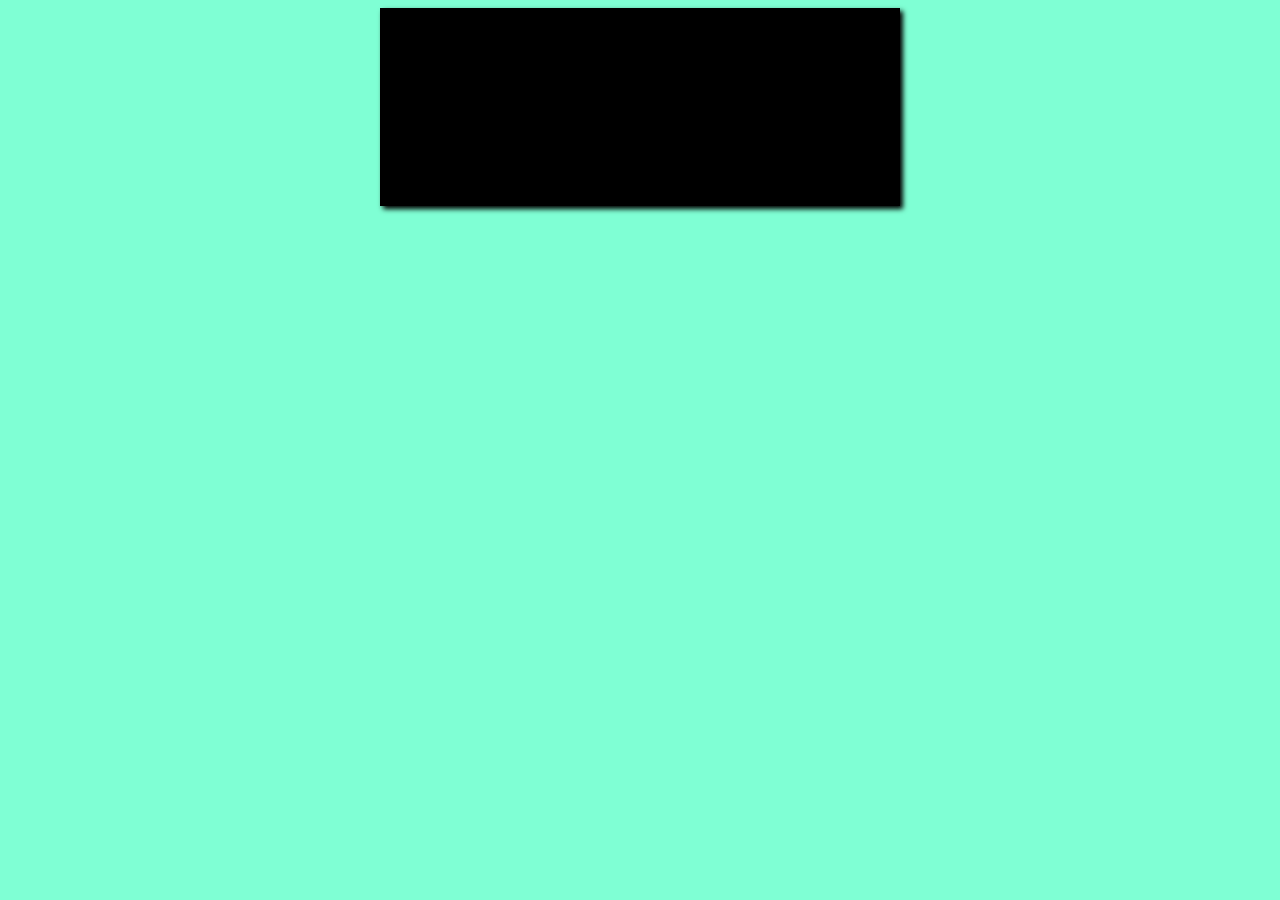
==== index.html @ 49f431aa "Update index.html" ====
<!DOCTYPE html>
<html lang="pt-br">
<head>
    <meta charset="UTF-8">
    <meta name="viewport" content="width=device-width, initial-scale=1.0">
    <title>Site curso em video</title>
    <link rel="stylesheet" href="estilos/styles.css">
</head>
<body>
    <main>
        <header>
            <h1>Título do site 1.</h1>
        </header> 
        <article>
            <h2>Artigo 001</h2>
            <p>texto do artigo 001</p>
        </article>   
        <article>
            <h2>Artigo 002</h2>
            <p>paragrado artigo 002</p>
        </article>
    </main>
</body>
</html>
---- estilos/styles.css ----
* {
    font-family: Arial, Helvetica, sans-serif;
    font-size: 16px;
}

body {
    background-color: aquamarine;

}

main {
    background-color: black;
    width: 500px;
    margin: auto;
    padding: 10px;
    box-shadow: 3px 3px 5px black;

}
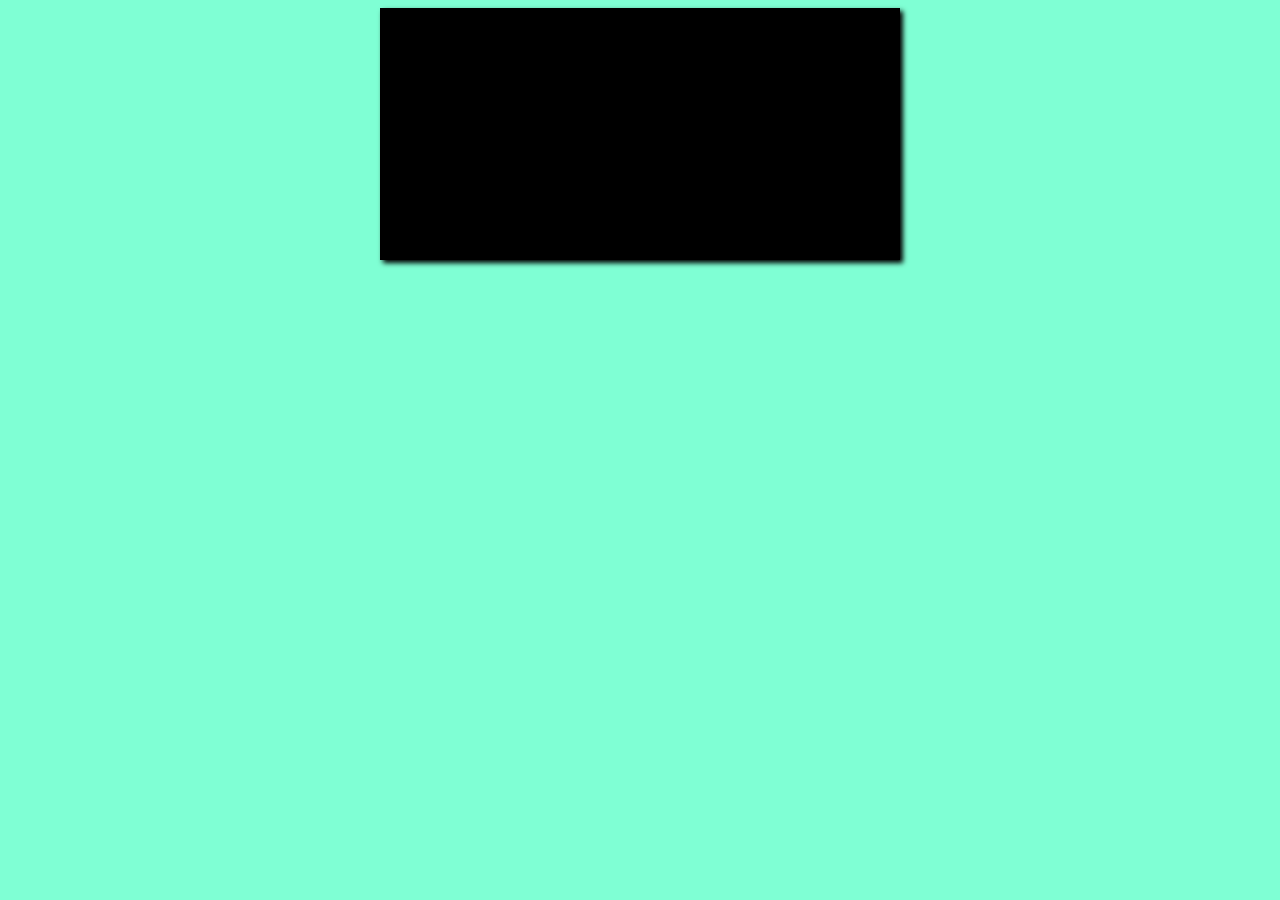
==== commit 11f9127c: "Merge branch 'design'" ====
--- a/index.html
+++ b/index.html
@@ -9,14 +9,14 @@
 <body>
     <main>
         <header>
-            <h1>Título do site 1.</h1>
+            <h1>Cursos gratis</h1>
         </header> 
         <article>
-            <h2>Artigo 001</h2>
-            <p>texto do artigo 001</p>
+            <h2>cURSO HTML5</h2>
+            <p>Lorem ipsum dolor sit amet consectetur, adipisicing elit. Eius maxime est, eum architecto dolorem eaque aperiam eveniet ipsum repudiandae placeat quisquam unde? Assumenda sapiente reprehenderit ipsam nesciunt dolore delectus asperiores.</p>
         </article>   
         <article>
-            <h2>Artigo 002</h2>
+            <h2>Curso JAVA</h2>
             <p>paragrado artigo 002</p>
         </article>
     </main>
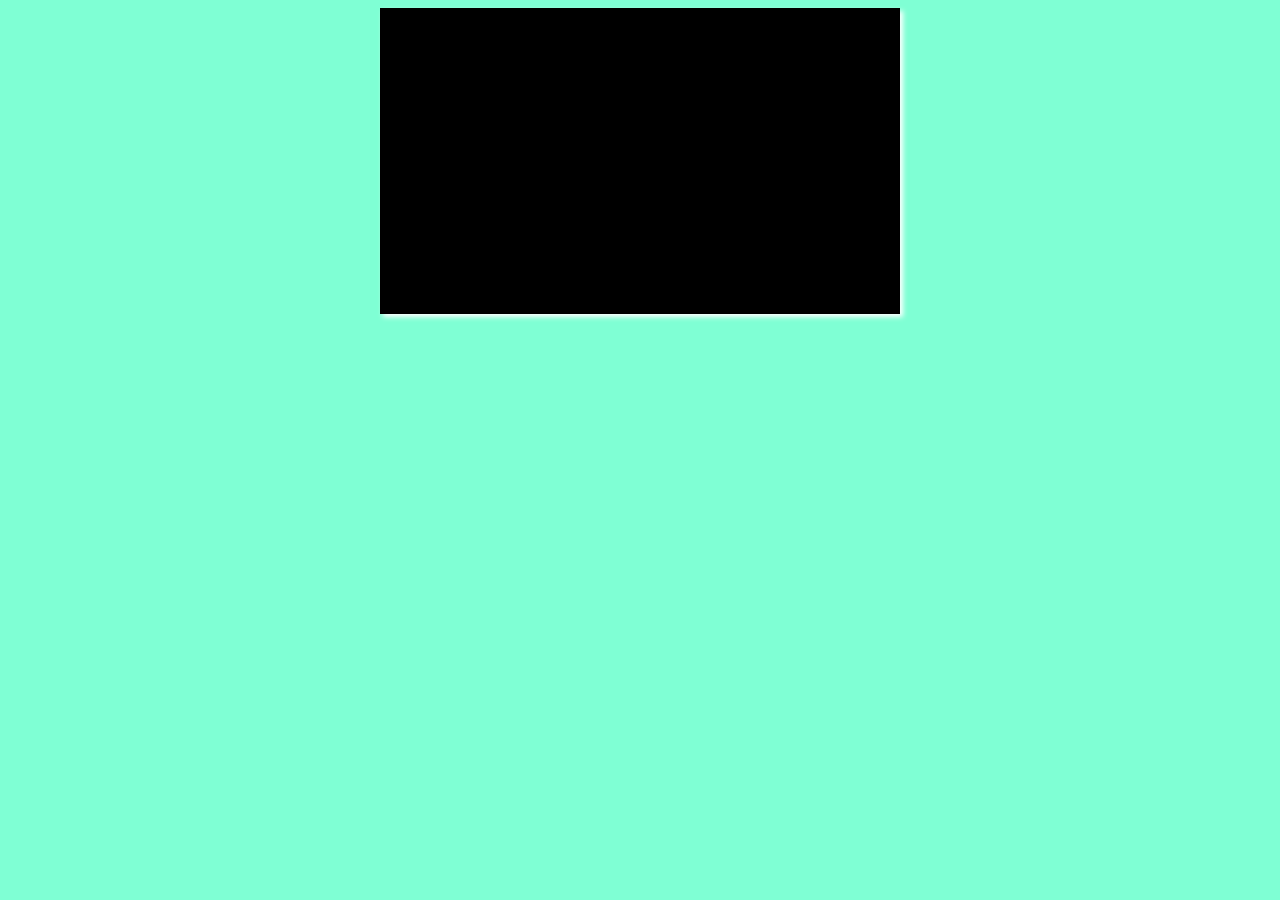
==== commit 80bcc965: "cor do texto" ====
--- a/index.html
+++ b/index.html
@@ -9,15 +9,15 @@
 <body>
     <main>
         <header>
-            <h1>Cursos gratis</h1>
+            <h1>Cursos grátis</h1>
         </header> 
         <article>
-            <h2>cURSO HTML5</h2>
+            <h2>Curso HTML5</h2>
             <p>Lorem ipsum dolor sit amet consectetur, adipisicing elit. Eius maxime est, eum architecto dolorem eaque aperiam eveniet ipsum repudiandae placeat quisquam unde? Assumenda sapiente reprehenderit ipsam nesciunt dolore delectus asperiores.</p>
         </article>   
         <article>
             <h2>Curso JAVA</h2>
-            <p>paragrado artigo 002</p>
+            <p>Lorem ipsum dolor sit amet consectetur adipisicing elit. Nesciunt corporis a est repellat dolorem autem iusto recusandae ipsam. Maiores nisi unde velit quam architecto voluptates quas deleniti ipsam deserunt optio!</p>
         </article>
     </main>
 </body>
--- a/estilos/styles.css
+++ b/estilos/styles.css
@@ -13,6 +13,6 @@
     width: 500px;
     margin: auto;
     padding: 10px;
-    box-shadow: 3px 3px 5px black;
+    box-shadow: 3px 3px 5px white;
 
 }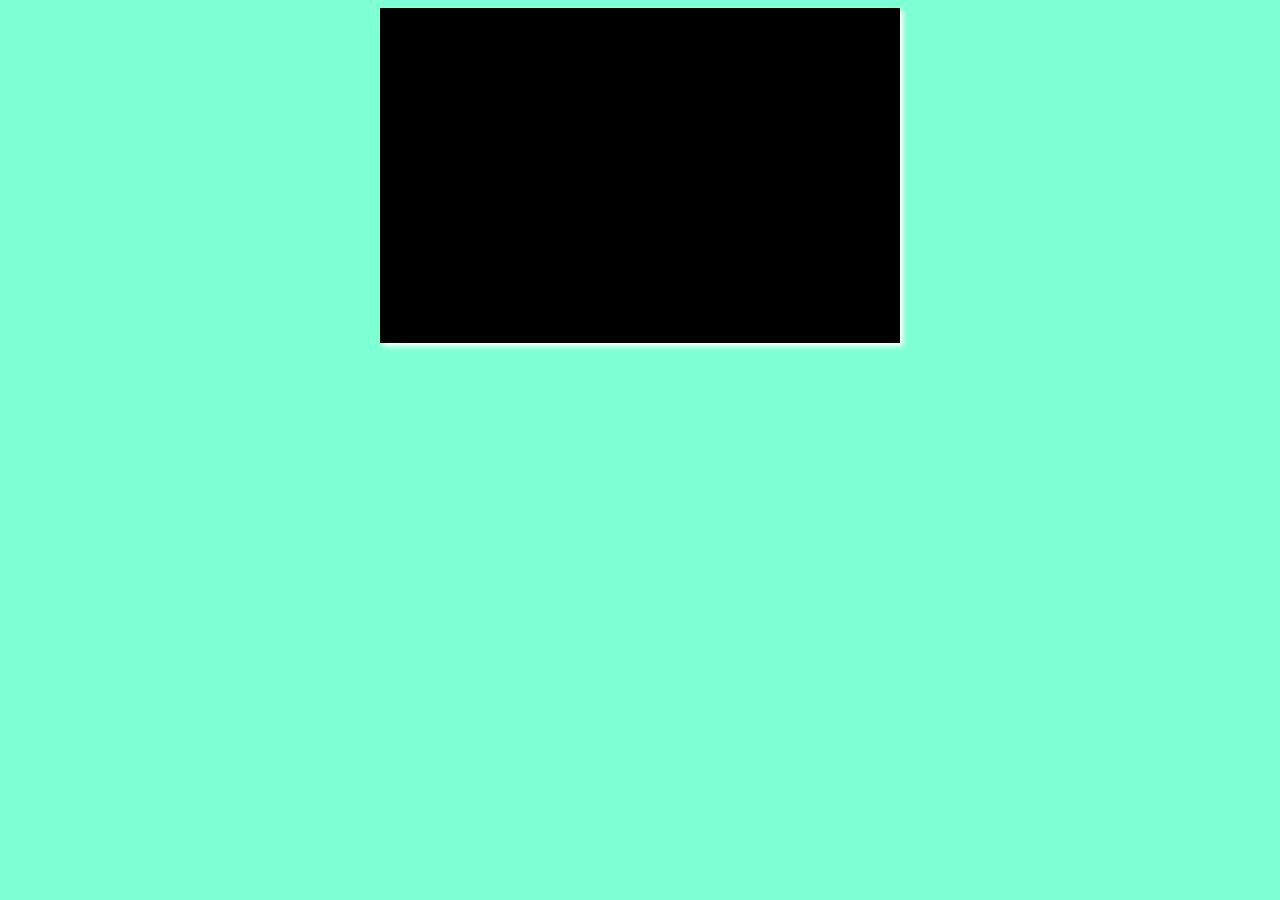
==== commit a2d3e12e: "imagens" ====
--- a/index.html
+++ b/index.html
@@ -10,6 +10,7 @@
     <main>
         <header>
             <h1>Cursos grátis</h1>
+            <img src="" alt="">
         </header> 
         <article>
             <h2>Curso HTML5</h2>
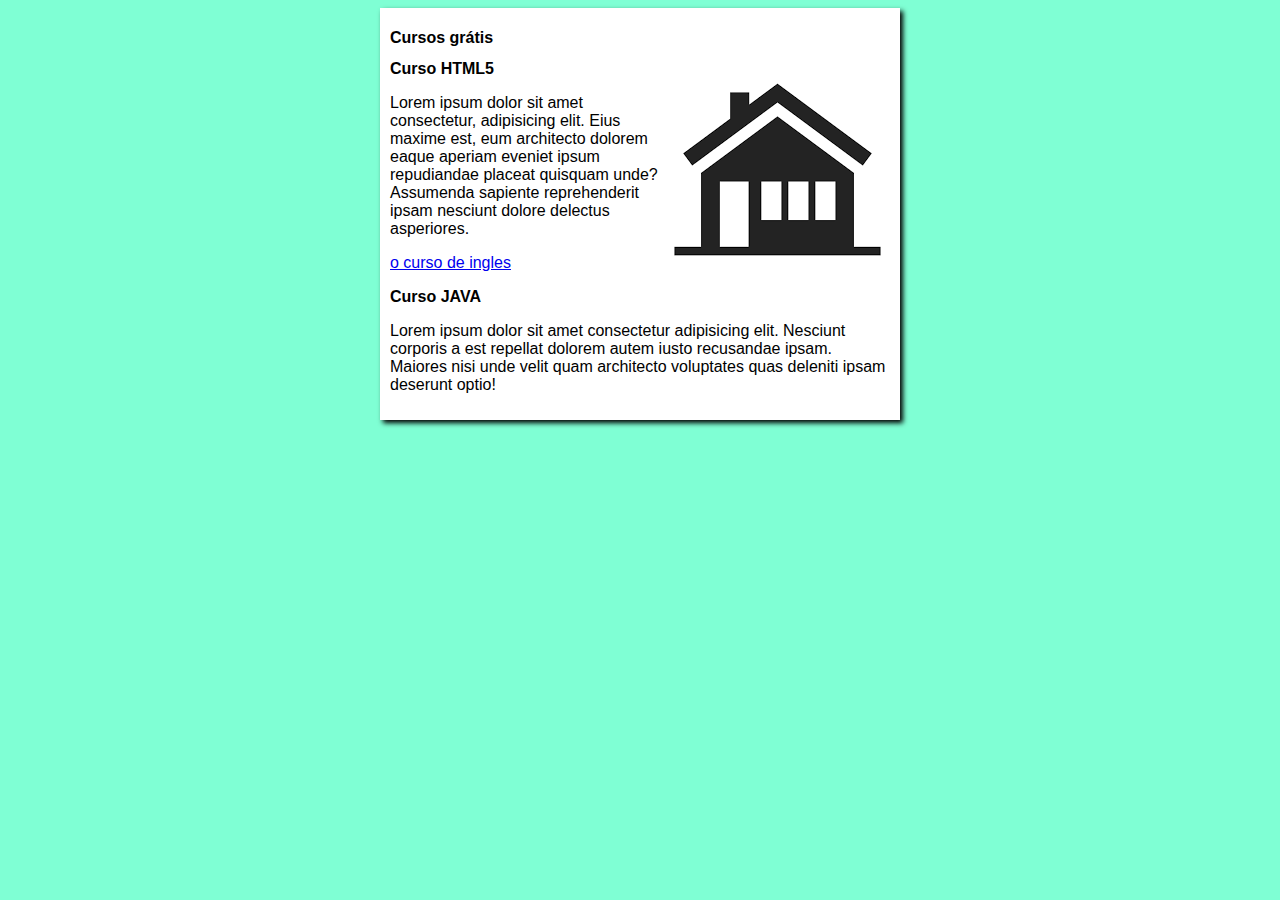
==== commit 6e55dcc2: "criei o site" ====
--- a/index.html
+++ b/index.html
@@ -10,11 +10,12 @@
     <main>
         <header>
             <h1>Cursos grátis</h1>
-            <img src="" alt="">
+            <img class="lado" src="imagens/casa.png" alt="">
         </header> 
         <article>
             <h2>Curso HTML5</h2>
             <p>Lorem ipsum dolor sit amet consectetur, adipisicing elit. Eius maxime est, eum architecto dolorem eaque aperiam eveniet ipsum repudiandae placeat quisquam unde? Assumenda sapiente reprehenderit ipsam nesciunt dolore delectus asperiores.</p>
+            <p><a href="curso-html.html"> o curso de ingles</a></p>
         </article>   
         <article>
             <h2>Curso JAVA</h2>
--- a/estilos/styles.css
+++ b/estilos/styles.css
@@ -9,10 +9,14 @@
 }
 
 main {
-    background-color: black;
+    background-color: white;
     width: 500px;
     margin: auto;
     padding: 10px;
-    box-shadow: 3px 3px 5px white;
+    box-shadow: 3px 3px 5px black;
 
+}
+
+img.lado{
+    float: right;
 }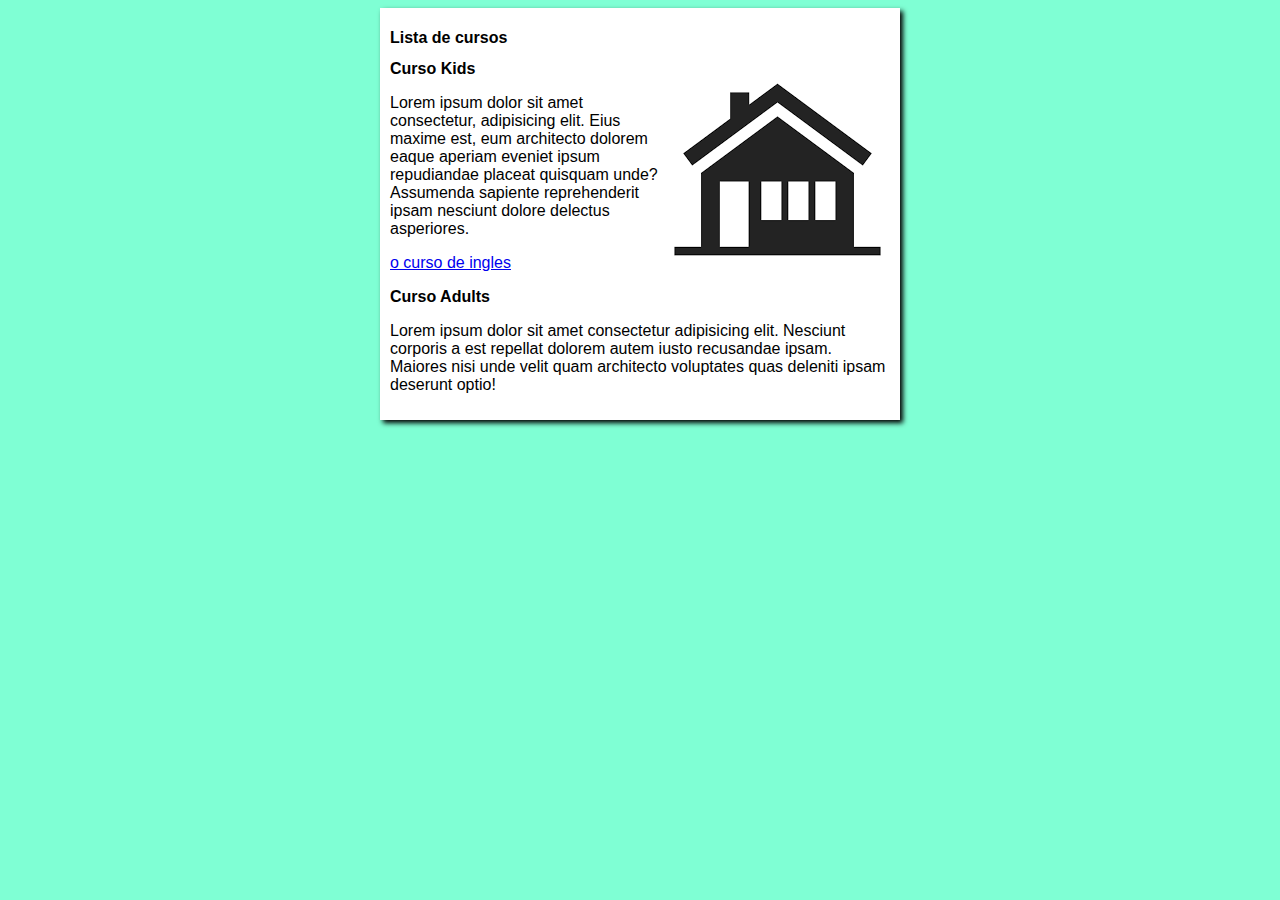
==== commit ff4d90c2: "Update17.07" ====
--- a/index.html
+++ b/index.html
@@ -9,16 +9,16 @@
 <body>
     <main>
         <header>
-            <h1>Cursos grátis</h1>
+            <h1>Lista de cursos</h1>
             <img class="lado" src="imagens/casa.png" alt="">
         </header> 
         <article>
-            <h2>Curso HTML5</h2>
+            <h2>Curso Kids</h2>
             <p>Lorem ipsum dolor sit amet consectetur, adipisicing elit. Eius maxime est, eum architecto dolorem eaque aperiam eveniet ipsum repudiandae placeat quisquam unde? Assumenda sapiente reprehenderit ipsam nesciunt dolore delectus asperiores.</p>
             <p><a href="curso-html.html"> o curso de ingles</a></p>
         </article>   
         <article>
-            <h2>Curso JAVA</h2>
+            <h2>Curso Adults</h2>
             <p>Lorem ipsum dolor sit amet consectetur adipisicing elit. Nesciunt corporis a est repellat dolorem autem iusto recusandae ipsam. Maiores nisi unde velit quam architecto voluptates quas deleniti ipsam deserunt optio!</p>
         </article>
     </main>
